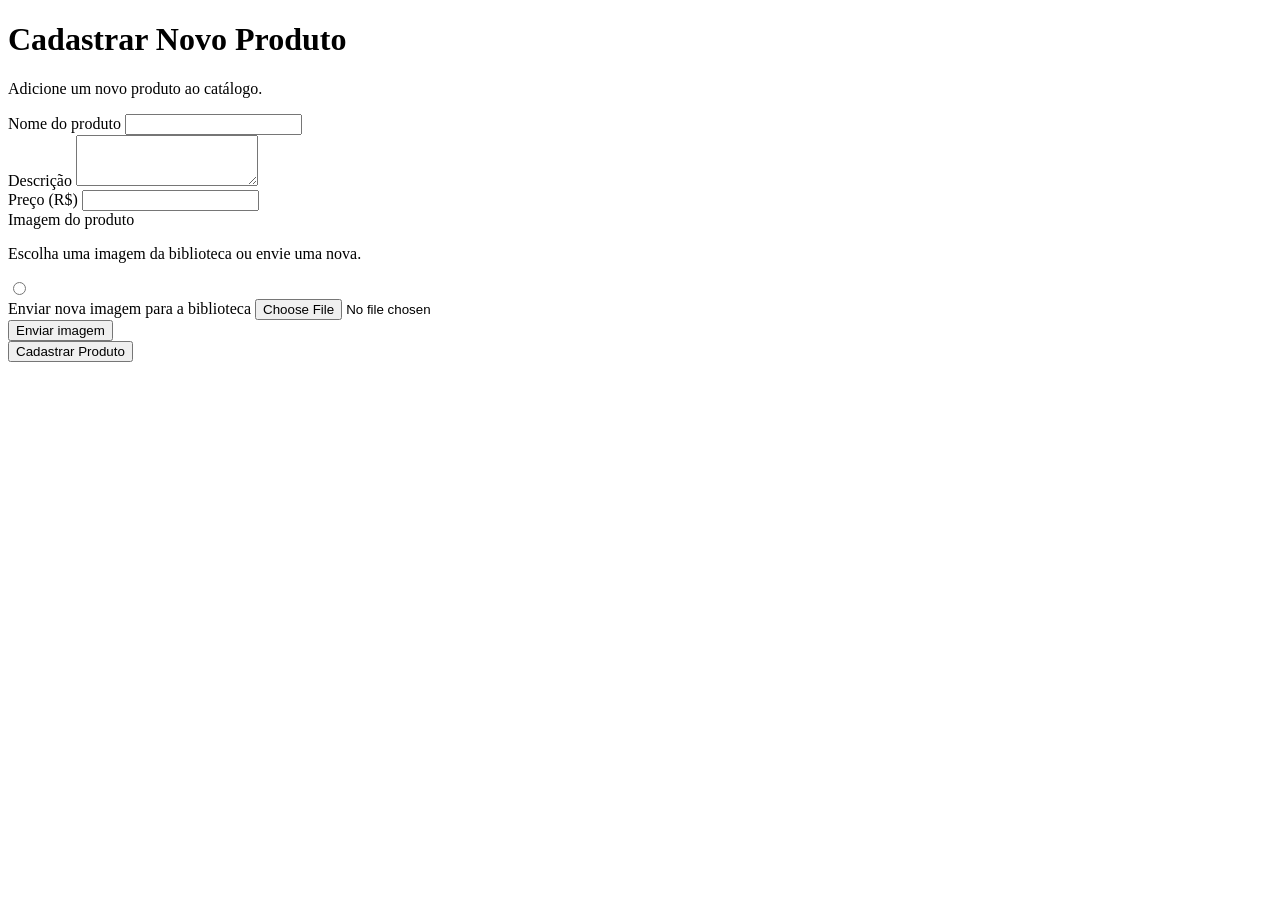
==== projeto/src/main/resources/templates/admin-novo-produto.html @ e838f7f6 "Primeiro commit" ====
<!DOCTYPE html>
<html xmlns:th="http://www.thymeleaf.org">
<head>
    <title>Cadastrar Produto - Trufas da Juju</title>
    <link rel="stylesheet" th:href="@{/css/style.css}" />
</head>
<body class="painel-admin">
    <div th:replace="~{fragments/header :: cabecalho}"></div>

    <main class="painel-main painel-main--estreito">
        <div class="painel-boas-vindas">
            <h1 class="painel-titulo">Cadastrar Novo Produto</h1>
            <p class="painel-subtitulo">Adicione um novo produto ao catálogo.</p>
        </div>

        <p id="mensagem-produto" class="mensagem" style="display:none;"></p>

        <div class="form-card">
            <form id="form-novo-produto" class="form-novo">
                <div class="form-grupo">
                    <label for="nome">Nome do produto</label>
                    <input type="text" id="nome" name="nome" required>
                </div>
                <div class="form-grupo">
                    <label for="descricao">Descrição</label>
                    <textarea id="descricao" name="descricao" rows="3"></textarea>
                </div>
                <div class="form-grupo">
                    <label for="preco">Preço (R$)</label>
                    <input type="number" id="preco" name="preco" min="0.01" step="0.01" required>
                </div>

                <div class="form-grupo">
                    <label>Imagem do produto</label>
                    <p class="form-dica">Escolha uma imagem da biblioteca ou envie uma nova.</p>
                    <div id="galeria-imagens" class="galeria-imagens">
                        <label class="item-galeria" th:each="imagem : ${imagens}">
                            <input type="radio" name="imagemId" th:value="${imagem.id}">
                            <img th:src="@{${imagem.caminho}}" th:alt="${imagem.nomeArquivo}">
                        </label>
                    </div>
                </div>

                <div class="form-grupo">
                    <label for="novaImagem">Enviar nova imagem para a biblioteca</label>
                    <input type="file" id="novaImagem" accept="image/*">
                    <div class="form-upload-row">
                        <button type="button" id="btn-enviar-imagem" class="btn-painel btn-painel--contorno btn-painel--sm">
                            <span th:replace="~{fragments/icones :: icone-imagem}"></span> Enviar imagem
                        </button>
                        <span id="status-upload"></span>
                    </div>
                </div>

                <button type="submit" class="btn-painel btn-painel--cheio btn-painel--full">
                    <span th:replace="~{fragments/icones :: icone-mais}"></span> Cadastrar Produto
                </button>
            </form>
        </div>
    </main>

    <script th:inline="javascript">
        /*<![CDATA[*/
        const URL_API_PRODUTOS = /*[[@{/api/admin/produtos}]]*/ '/api/admin/produtos';
        /*]]>*/
    </script>
    <script th:src="@{/js/admin-produto.js}"></script>
</body>
</html>
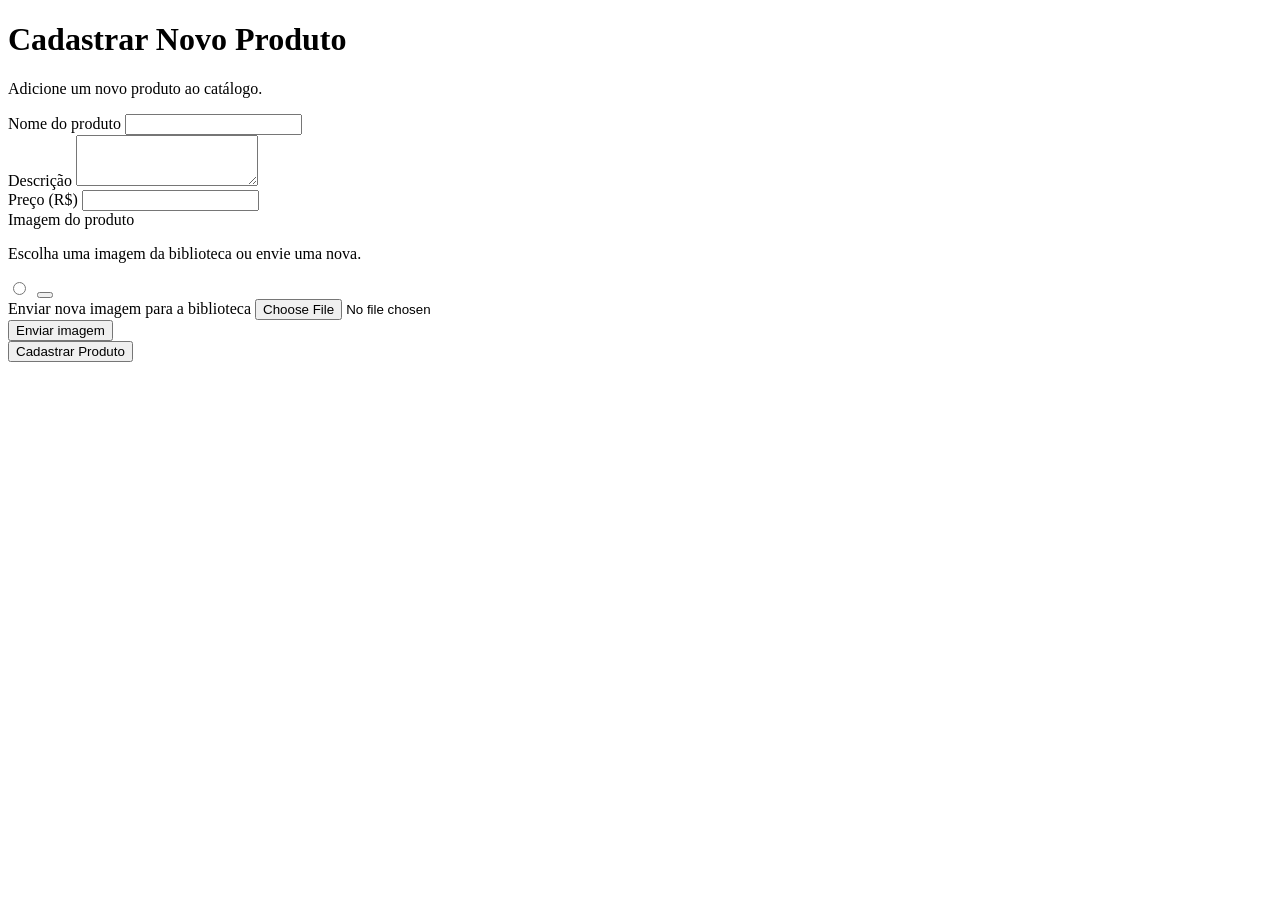
==== commit 948fa1b6: "detalhes finais" ====
--- a/projeto/src/main/resources/templates/admin-novo-produto.html
+++ b/projeto/src/main/resources/templates/admin-novo-produto.html
@@ -34,9 +34,12 @@
                     <label>Imagem do produto</label>
                     <p class="form-dica">Escolha uma imagem da biblioteca ou envie uma nova.</p>
                     <div id="galeria-imagens" class="galeria-imagens">
-                        <label class="item-galeria" th:each="imagem : ${imagens}">
+                        <label class="item-galeria" th:each="imagem : ${imagens}" th:attr="data-imagem-id=${imagem.id}">
                             <input type="radio" name="imagemId" th:value="${imagem.id}">
                             <img th:src="@{${imagem.caminho}}" th:alt="${imagem.nomeArquivo}">
+                            <button type="button" class="item-galeria-excluir" title="Excluir imagem" th:attr="data-id=${imagem.id}">
+                                <span th:replace="~{fragments/icones :: icone-excluir}"></span>
+                            </button>
                         </label>
                     </div>
                 </div>
@@ -66,4 +69,4 @@
     </script>
     <script th:src="@{/js/admin-produto.js}"></script>
 </body>
-</html>
+</html>
